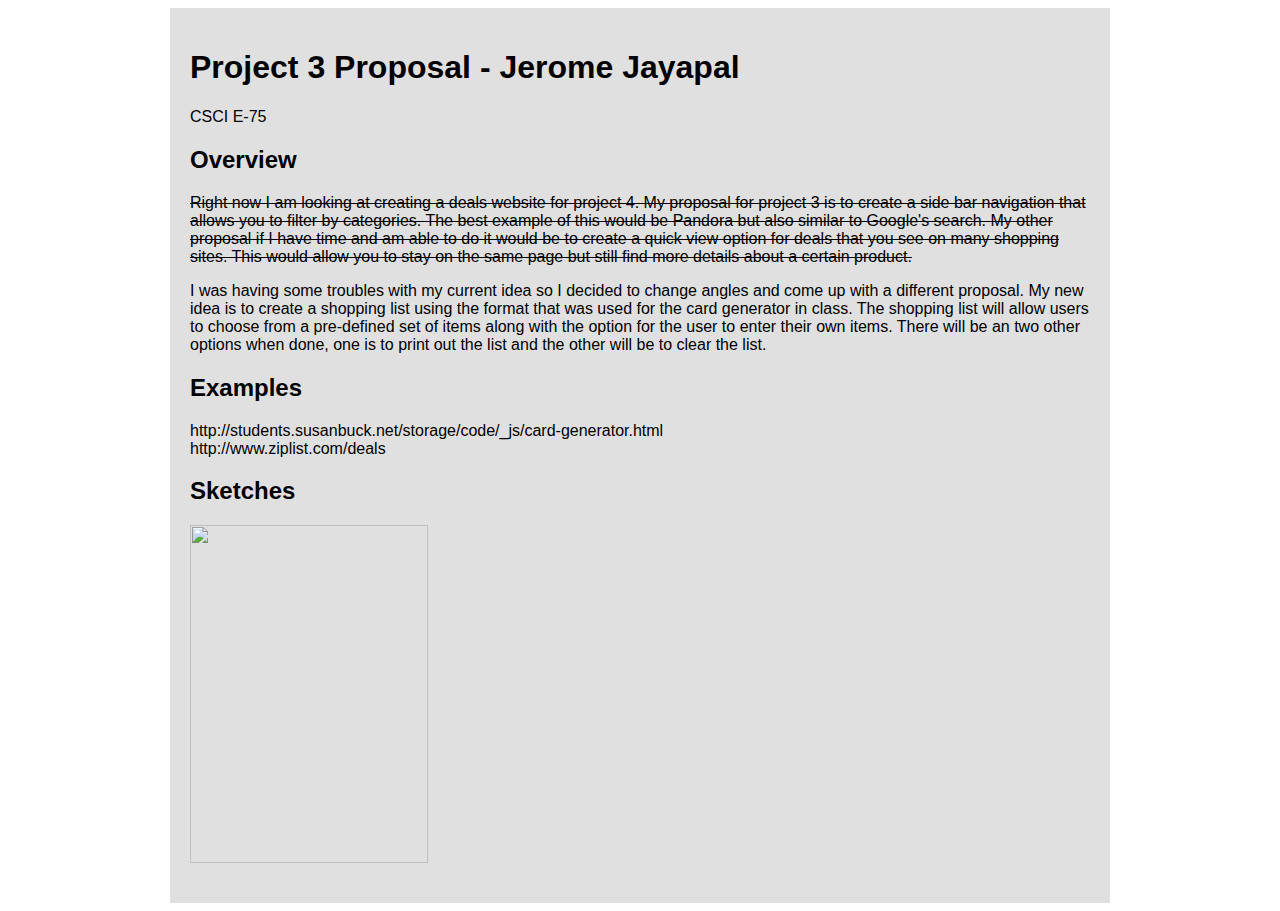
==== p3/proposal.html @ 609c414d "Project 3 Proposal Update" ====
<!DOCTYPE html>

<head>

	<style type='text/css'>
	
		#cylinder {
					width: 900px;
					margin: auto;
					background-color: #E0E0E0;
					padding: 20px;
		}
		
		body {
					font-family: Arial;
		}
		
	</style>
	
</head>

<body>

	<div id='cylinder'>
		
		<h1>Project 3 Proposal - Jerome Jayapal</h1>
		<p>CSCI E-75</p>
		<h2>Overview</h2>
		<p><del>Right now I am looking at creating a deals website for project 4. My proposal for project 3 is to create a
		side bar navigation that allows you to filter by categories. The best example of this
		would be Pandora but also similar to Google's search. My other proposal if I have time and am able
		to do it would be to create a quick view option for deals that you see on many shopping sites. This would allow
		you to stay on the same page but still find more details about a certain product.</del></p>
		<p>I was having some troubles with my current idea so I decided to change angles and come
		up with a different proposal. My new idea is to create a shopping list using the format
		that was used for the card generator in class. The shopping list will allow users to choose
		from a pre-defined set of items along with the option for the user to enter their own
		items. There will be an two other options when done, one is to print out the list and the 
		other will be to clear the list.</p>
		<h2>Examples</h2>
		<p>http://students.susanbuck.net/storage/code/_js/card-generator.html
		</br>
		http://www.ziplist.com/deals
		</p>
		<h2>Sketches</h2>
		<p>
		<img src="images/shoppinglist.jpg" width="238" height="338">
		</p>
				
	</div>
		
</body>

</html>
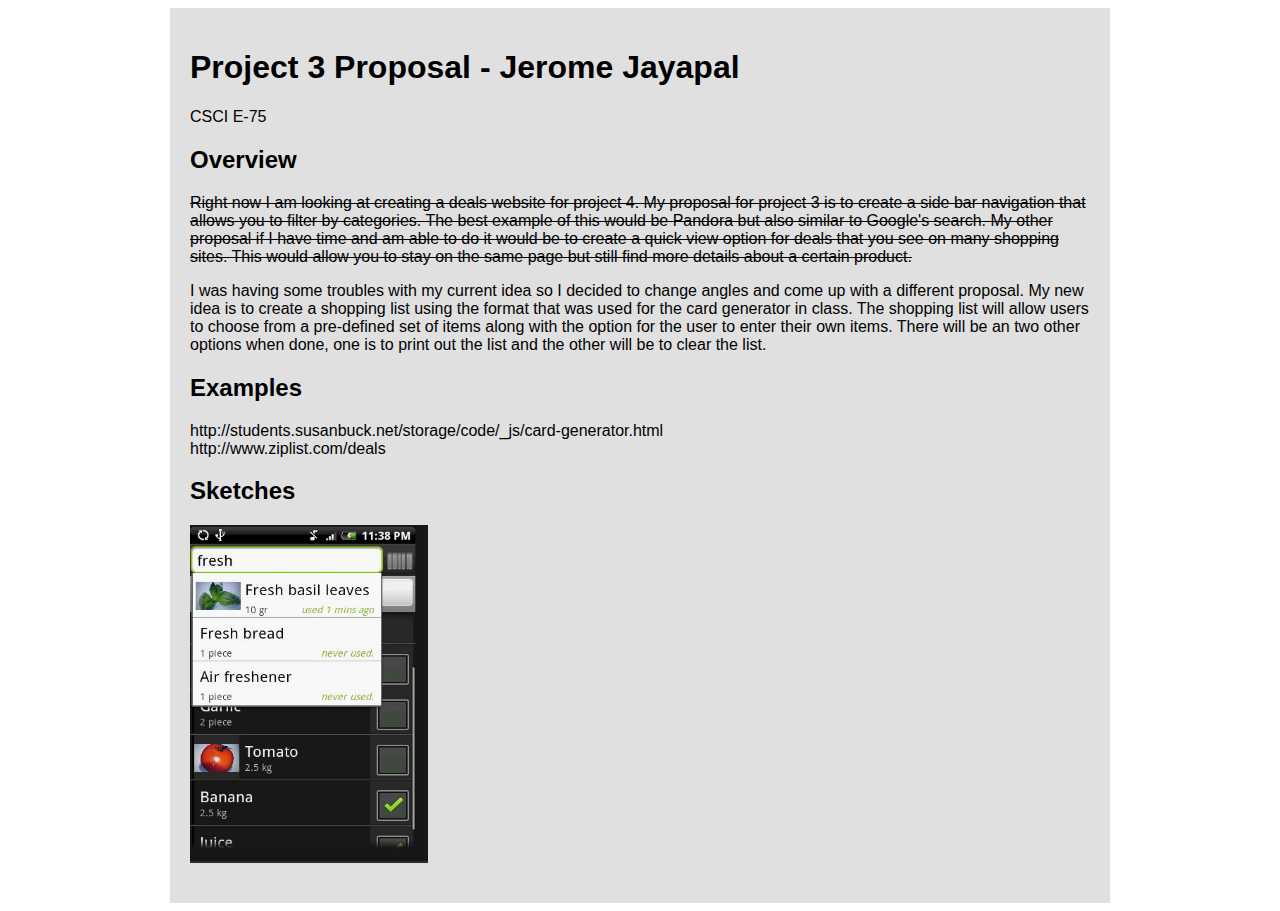
==== commit e927248d: "Project 3 Proposal Update 2" ====
--- a/p3/proposal.html
+++ b/p3/proposal.html
@@ -44,7 +44,7 @@
 		</p>
 		<h2>Sketches</h2>
 		<p>
-		<img src="images/shoppinglist.jpg" width="238" height="338">
+		<img src="images/shoppinglist.JPG" width="238" height="338">
 		</p>
 				
 	</div>
